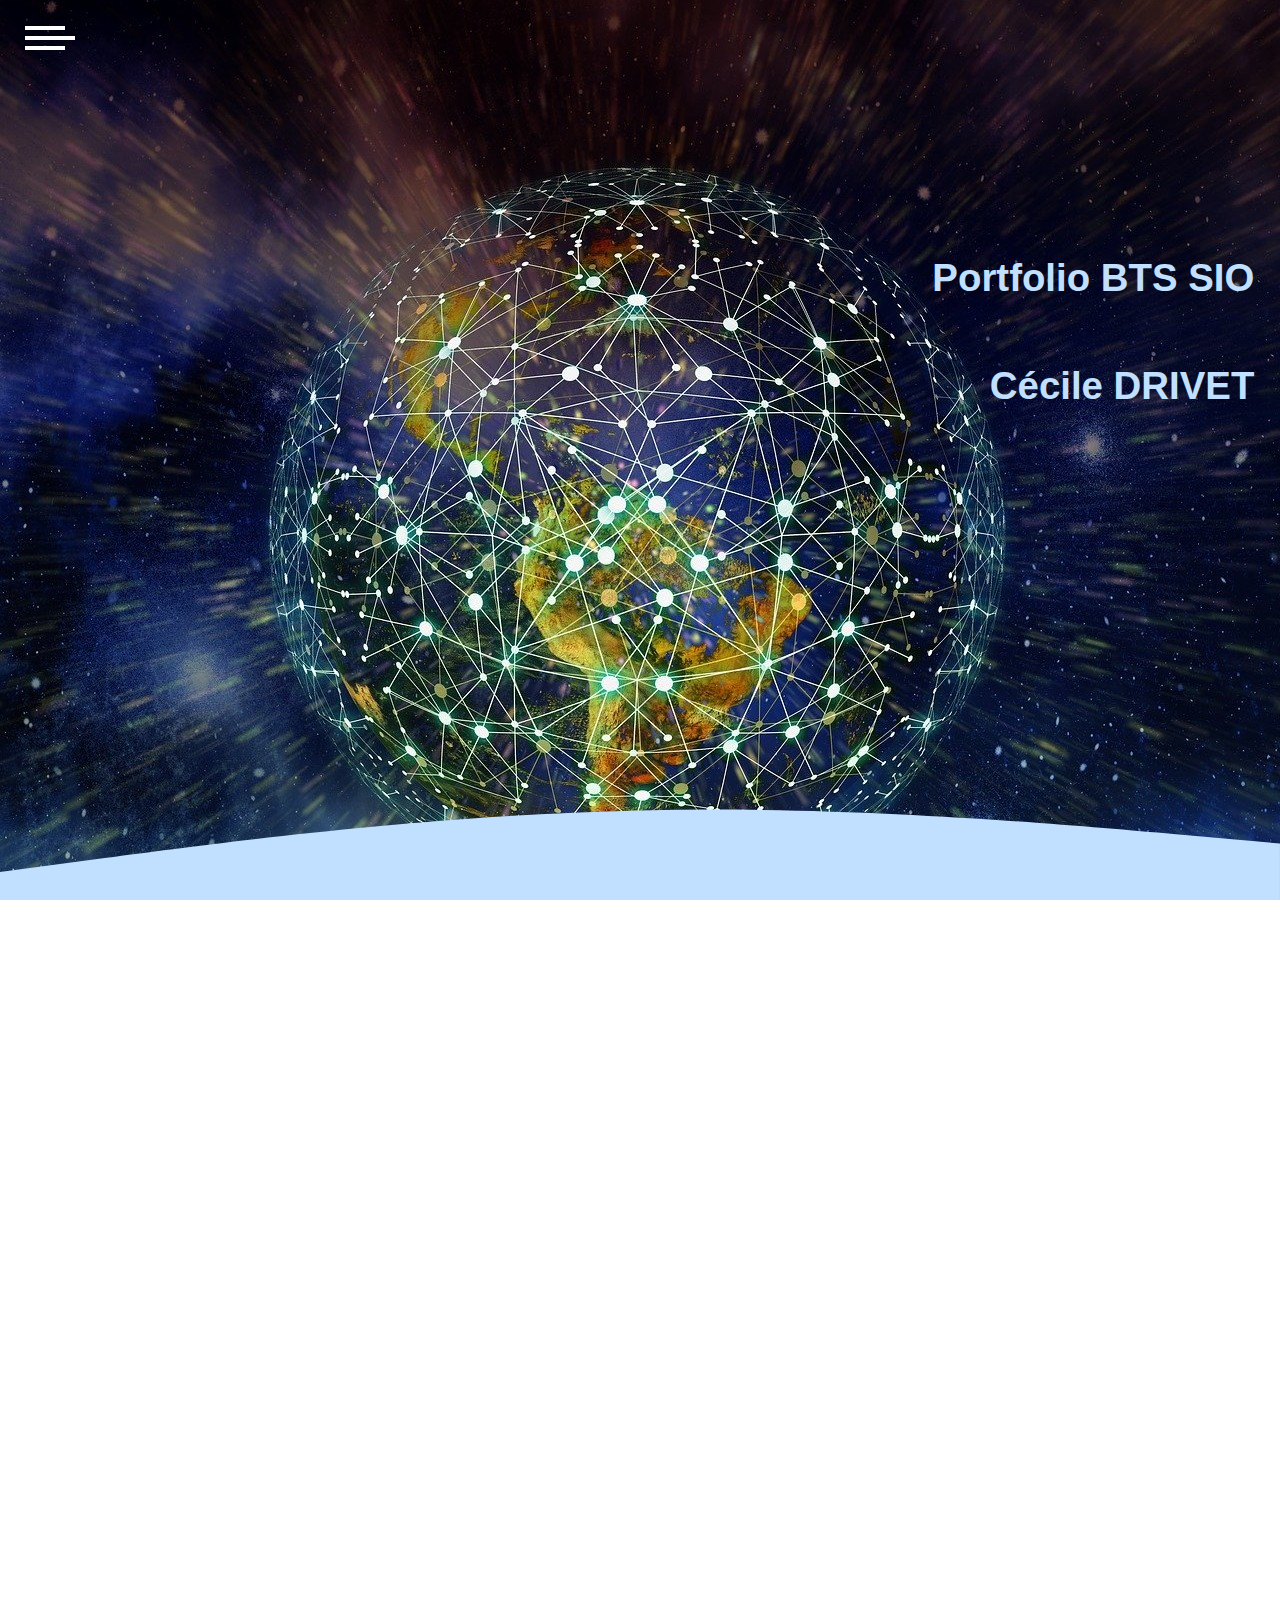
==== index.html @ f3564afc "Initial commit" ====
﻿<!DOCTYPE html>

<html lang="en" xmlns="http://www.w3.org/1999/xhtml">
<head>
    <meta charset="utf-8" />
    <link href="style.css" rel="stylesheet" />
    <title>Accueil</title>
</head>
<body>
    <div class="menu_icon">
        <div class="icon_line"></div>
    </div>
    <nav class="menu">
        <div class="logo">
            <img src="./img/logo_blue.png" alt="Logo du site" />
        </div>
        <ul class="menu_main">
            <li class="menu_cat"><a href="#">Accueil</a><div class="line"></div></li>
            <li class="menu_cat"><a href="#">Curriculum Vitae</a><div class="line"></div></li>
            <li class="menu_cat"><a href="">L'entreprise</a><div class="line"></div></li>
            <li class="menu_cat"><a href="">Epreuve E4 | Conception et maintenance de solutions informatiques</a><div class="line"></div></li>
            <li class="menu_cat"><a href="">Epreuve E6 | Présentation orale</a><div class="line"></div></li>
            <li class="menu_cat"><a href="veille_tech.html">Veille Techno. | Les moteurs de jeux</a><div class="line"></div></li>
            <!--<ul class="sous_menu">
                <li><a href="#">Unity</a></li>
                <li><a href="#">Unreal Engine</a></li>
                <li><a href="#">[BONUS] Les p'tites pépites !</a><div class="line"></div></li>
            </ul>-->
            <li class="menu_cat"><a href="#">Veille Juridique | Les contrats</a><div class="line"></div></li>
            <!--<ul class="sous_menu">
                <li><a href="#">Les contrats de sous traitance</a></li>
                <li><a href="#">Les contrats d'hébergement</a><div class="line"></div></li>
            </ul>-->
            <li class="menu_cat"><a href="contact.html">Contact</a><div class="line"></div></li>
        </ul>
        <div class="menu_close">
            <img src="./img/menu_close_icon_blue.png" alt="Close menu icon" />
        </div>
    </nav>
    <div class="index_title">
        <h1>Portfolio BTS SIO</h1>
        <h2>Cécile DRIVET</h2>
        <svg class="wave_wrapper" xmlns="http://www.w3.org/2000/svg" viewBox="0 0 1440 320">
            <path class="wave" fill="#c1e0ff" fill-opacity="1" d="M0,288L120,272C240,256,480,224,720,218.7C960,213,1200,235,1320,245.3L1440,256L1440,320L1320,320C1200,320,960,320,720,320C480,320,240,320,120,320L0,320Z"></path>
        </svg>
    </div>    
    <div class="index_content content">        
        <h2>Bienvenue à tous,</h2>
        <div class="index_desc">
            <p>
                &emsp;&emsp;Ce site internet a été réalisé dans le cadre d'une formation au BTS Services Informatiques aux Organisations, option Solutions Logicielles et Applications Métiers pour la session 2019 - 2020.
                Vous pourrez voir au travers de ce portfolio, les compétences acquises au cours de ma formation dans l'école ESICAD, celles acquises au cours de mon alternance au sein de l'entreprise Infotel mais également celles acquises lors de la réalisation de mes divers projets.<br />
                &emsp;&emsp;Vous trouverez également mon travail de recherche effectué dans le cadre de l'instauration d'une veille technologique ainsi qu'une veille juridique. Pour la veille technologique, mon sujet portera sur les moteurs de développement de jeux vidéo et leur language de programmation. Le sujet de veille juridique quant à lui portera sur les contrats.
            </p>
        </div>
    </div>
    <footer class="footer">
        <p><a href="index.html">Accueil</a> | <a href="#">Curriculum Vitae</a> | <a href="#">Le BTS SIO</a> | <a href="#">Epreuve E4</a> | <a href="#">Epreuve E6</a> | <a href="veille_tech.html">Veille Technologique</a> | <a href="#">Veille Juridique</a> | <a href="contact.html">Contact</a></p>
        <div class="separator"></div>
        <p>Copyright © 2020 DRIVET Cécile - Tous droits réservés</p>
    </footer>
    <script src="https://code.jquery.com/jquery-3.3.1.js"></script>
    <script src="./jquerymenu.js"></script>
</body>
</html>
---- style.css ----
﻿html {
    overflow: hidden;
    height: 100%;
}

body {
    margin: 0;
    padding: 0;
    perspective: 1px;
    transform-style: preserve-3d;
    overflow-y: scroll;
    overflow-x: hidden;
    height: 100%;
    background-color: transparent;
}






/*MENU*/
.menu_icon {
    height: 25px;
    width: 50px;
    position: fixed;
    top: 25px;
    left: 25px;
}

.menu_icon:hover {
    cursor: pointer;
}

.icon_line {
    height: 4px;
    width: 50px;
    background-color: white;
    position: absolute;
    top: 50%;
    left: 50%;
    transform: translate(-50%,-50%);
    transition: all .3s;
}

.menu_icon:hover .icon_line {
    width: 40px;
}

.icon_line::before {
    content: '';
    height: 4px;
    width: 40px;
    background-color: white;
    position: absolute;
    margin-top: 10px;
    transition: all .3s;
}

.menu_icon:hover .icon_line::before {
    width: 50px;
}

.icon_line::after {
    content: '';
    height: 4px;
    width: 40px;
    background-color: white;
    position: absolute;
    margin-top: -10px;
    transition: all .3s;
}

.menu_icon:hover .icon_line::after {
    width: 50px;
}

.menu {
    margin: 0;
    height: 100vh;
    width: 25%;
    background-color: #333333;
    -webkit-clip-path: polygon(0 0,100% 0,0% 100%,0% 100%);
    position: fixed;
    top: 0;
    left: -25%;
    transition: all .5s ease-in-out;
    z-index:1;
}

.menu_main {
    list-style: none;
    padding: 0px;
    margin: 0px;
    font-family: arial;
    text-align: center;
    font-size: 1vw;
    position: absolute;
    width: 60%;
    top: 50%;
    left: 50%;
    transform: translate(-50%,-50%);
}

.menu_cat {
    margin: 25px 0 25px 0;
    width: 100%;
}

.menu_cat:hover {
    cursor: pointer;
}

.menu_main li a {
    color: #c1e0ff;
    text-decoration: none;
}

.line {
    height: 2px;
    width: 65%;
    background-color: #c1e0ff;
    margin-top: 10px;
    position: absolute;
    left: 50%;
    transform: translate(-50%);
    transition: all .3s;
}

.menu_cat:hover .line {
    width: 70%;
}

.logo {
    position: absolute;
    width: 75%;
    height: 10%;
    top: 10%;
    left: 50%;
    transform: translate(-50%);
}

.logo img {
    width: 100%;
    height: 100%;
    object-fit: contain;
}

.menu_close {
    position: absolute;
    width: 10%;
    height: 5%;
    bottom: 10%;
    left: 50%;
    transform: translate(-50%);
}

.menu_close:hover {
    cursor: pointer;
}

.menu_close img {
    width: 100%;
    height: 100%;
    object-fit: contain;
}








/*PAGE ACCUEIL*/
.content {
    position: relative;
    width: 100%;
    height: 100%;
    background-color: #c1e0ff;
}

.index_content h2 {
    text-align: center;
    margin: 0;
    padding: 5% 0 5% 0;
    font-size: 1.6vw;
}

.index_title {
    width: 100%;
    height: 100%;
    color: white;
    margin:0;
    background-image: url(./img/fond_main.jpg);
    background-attachment: fixed;
    background-position: top;
    background-size: auto;
    background-repeat: no-repeat;
}

.index_title h1 {
    padding: 20% 0 5% 0;
}

.index_title h1, .index_title h2 {
    margin: 0;
    width: 98%;
    text-align: right;
    font-size: 3vw;
    font-family: Arial;
    color: #c1e0ff;
}

.wave_wrapper {
    background-color: transparent;
    position: absolute;
    overflow: visible;
    pointer-events: none;
    bottom:0;
    margin:0;
}

.index_desc {
    height: auto;
    width: 100%;
}

.index_desc p {
    margin: 5% 25% 5% 25%;
    text-align: justify;
    line-height: 150%;
    font-size: 1.2vw;
}

.title {
    width: 60%;
    text-align: center;
    margin: 0 auto 7% auto;
    padding: 5% 0 0 0;
    font-size: 3vw;
}






/*VEILLE TECHNO MENU*/
.vt_intro h2 {
    text-align: center;
    margin: 0;
    padding: 5% 0 5% 0;
    font-size: 1.6vw;
}

.vt_intro {
    width: 100%;
    background-color: #c1e0ff;
}

.vt_intro p {
    margin: 5% 25% 5% 25%;
    text-align: justify;
    line-height: 150%;
    font-size: 1.2vw;
}

.vt_cat {
    margin: 5% 10% 0 10%;
    padding-bottom: 5%;
    width: auto;
    height: 300px;
    justify-content: space-between;
    display: flex;
    background-color: #afa498;
}

.crash_test_cat, .unity_cat, .other_cat {
    background-color: aqua;
    height: 0%;
    width: 27%;
}

.cat_title {
    text-align: center;
    font-size: 1vw;
    height: 100%;
}












/*ARTICLE*/
.article_content h1 {
    text-align: center;
}

.article_title {
    text-align: center;
    margin: 5% 25% 5% 25%;
}

.article_date {
    font-style: italic;
    text-align: right;
}

.warning {
    text-align: center;
    color: red;
}

.article_txt {
    margin: 10% 15% 10% 15%;
}

.vjuri_title {
    width: 100%;
    height: 100%;
    color: white;
    margin: 0;
    background-image: url(./img/balance.jpg);
    background-attachment: fixed;
    background-position: top;
    background-size: auto;
    background-repeat: no-repeat;
}

.article_juri_left, .article_juri_right {
}

.article_juri_left{
    margin:1% 45% 1% 20%;
}

.article_juri_right {
    margin: 1% 20% 1% 45%;
}






/*PAGE CONTACT*/
.contact_title {
    width: 100%;
    height: 100%;
    color: white;
    margin: 0;
    background-image: url(./img/fond_contact.jpg);
    background-attachment: fixed;
    background-position: top;
    background-size: auto;
    background-repeat: no-repeat;
}

.contact_wrapper p{
    margin:0;
    padding:5% 0 5% 0;
    text-align:center;
}

.contact_form {
    display: flex;
    flex-direction: column;
    justify-content: center;
    width: 60%;
    height: 70%;
    margin: 0 auto 0 auto;
}

.column {
    display: flex;
    flex-direction: column;
    flex-grow: 1;
    width: 95%;
    margin: 0 auto 0 auto;
}

.inputfield {
    display: flex;
    margin: 0 0 4% 0;
    flex-grow: 1;
    justify-content: space-between;
}

.inputfield input {
    font-size: .9vw;
    border-radius: 15px;
    border: 2px solid #333333;
}

.normal {
    width: 25%;
}

.longer {
    width: 35%;
}

.msg_content {
    margin: 0 0 4% 0;
    height: 40%;
    flex-grow: 10;
}

.msg_content textarea {
    resize: none;
    width: 100%;
    height: 100%;
    font-size: .9vw;
}

.send_mail {
    display: flex;
    justify-content: flex-end;
    width: 95%;
    margin: 0 auto 0 auto;
}

.send_mail button {
    font-size: 1.5vw;
}








/*FOOTER*/
.footer {
    width: 100%;
    height: auto;
    background-color: #333333;
    background-size: cover;
    padding: 1% 0 1% 0;
}

.footer p {
    margin: 0;
    text-align: center;
    font-size: 0.7vw;
    font-family:Arial;
    color: #c1e0ff;
}

.separator {
    content: "";
    height: 1px;
    width: 25%;
    background-color: #c1e0ff;
    margin:1% auto 1% auto;
}

.footer p a {
    text-decoration: none;
    color: #c1e0ff;
}
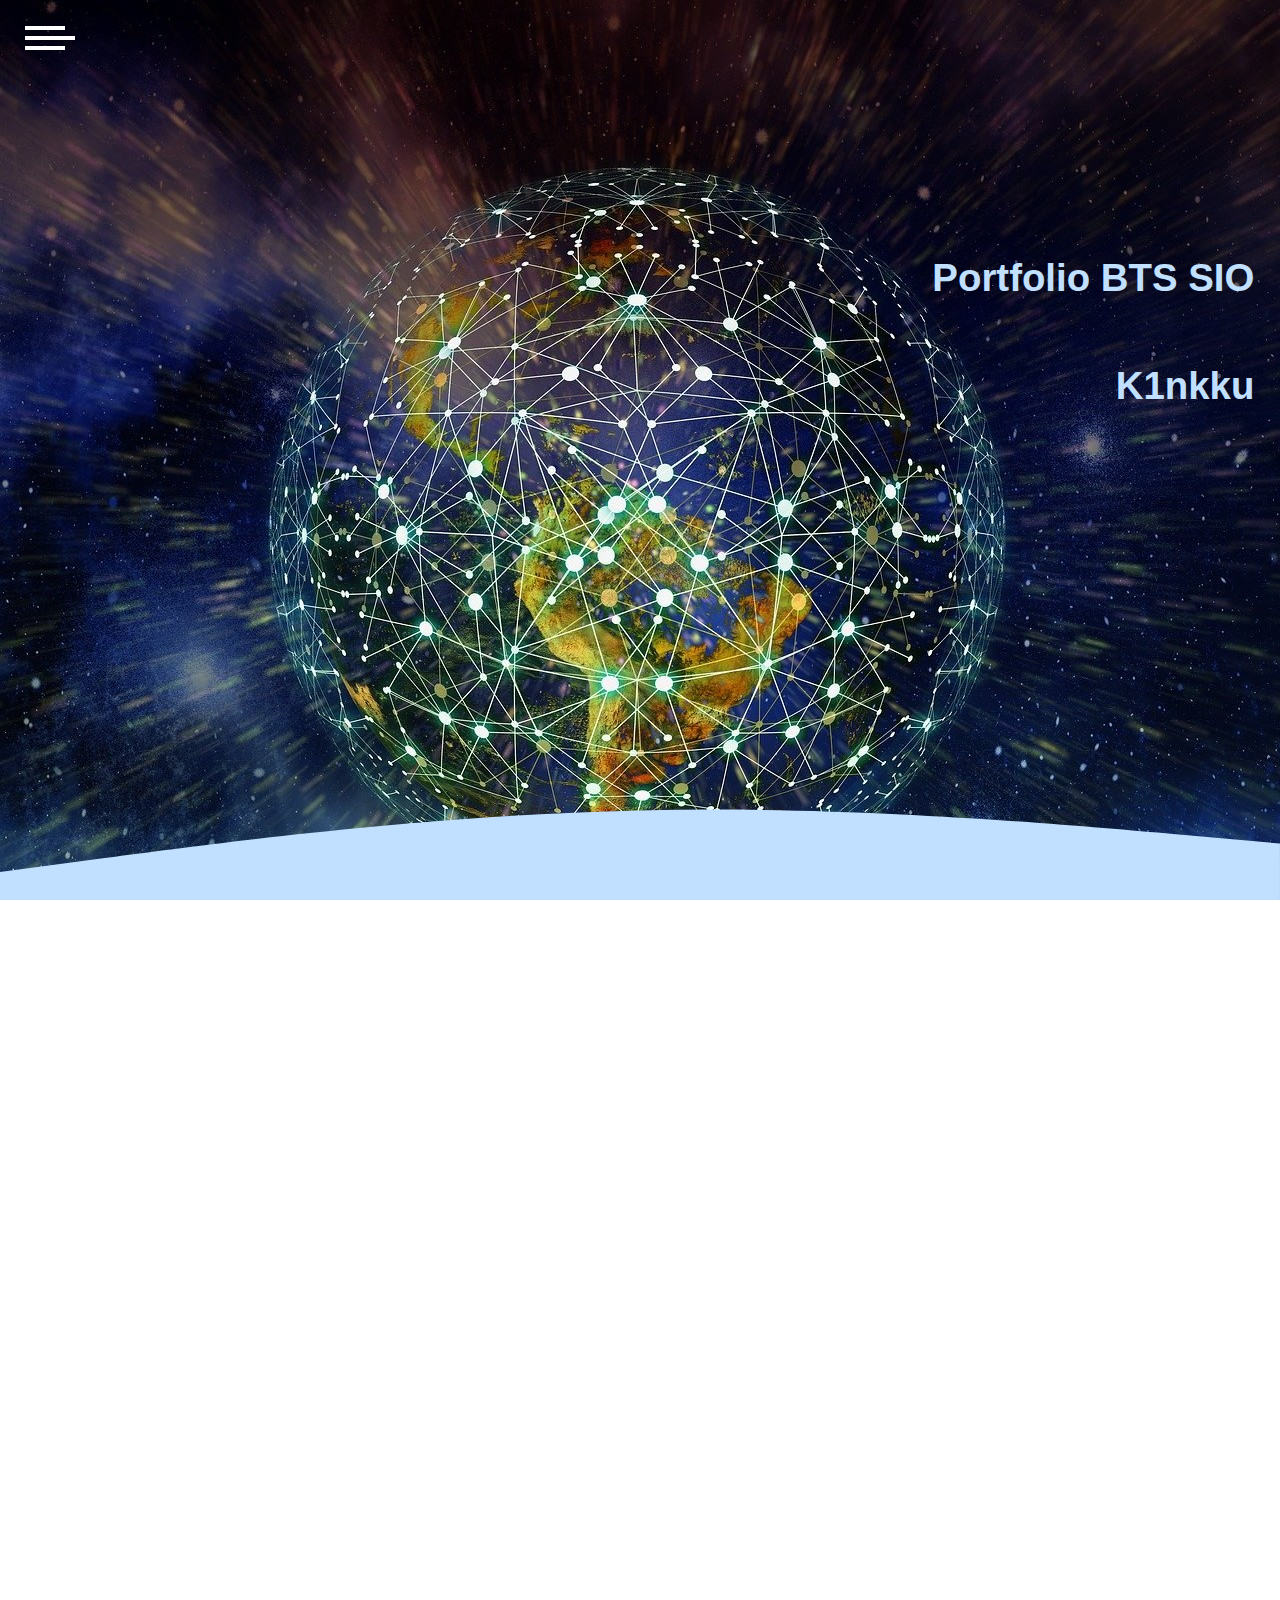
==== commit 99d8c74b: "Modification mineures" ====
--- a/index.html
+++ b/index.html
@@ -39,7 +39,7 @@
     </nav>
     <div class="index_title">
         <h1>Portfolio BTS SIO</h1>
-        <h2>Cécile DRIVET</h2>
+        <h2>K1nkku</h2>
         <svg class="wave_wrapper" xmlns="http://www.w3.org/2000/svg" viewBox="0 0 1440 320">
             <path class="wave" fill="#c1e0ff" fill-opacity="1" d="M0,288L120,272C240,256,480,224,720,218.7C960,213,1200,235,1320,245.3L1440,256L1440,320L1320,320C1200,320,960,320,720,320C480,320,240,320,120,320L0,320Z"></path>
         </svg>
@@ -57,7 +57,7 @@
     <footer class="footer">
         <p><a href="index.html">Accueil</a> | <a href="#">Curriculum Vitae</a> | <a href="#">Le BTS SIO</a> | <a href="#">Epreuve E4</a> | <a href="#">Epreuve E6</a> | <a href="veille_tech.html">Veille Technologique</a> | <a href="#">Veille Juridique</a> | <a href="contact.html">Contact</a></p>
         <div class="separator"></div>
-        <p>Copyright © 2020 DRIVET Cécile - Tous droits réservés</p>
+        <p>Copyright © 2023 K1nkku - Tous droits réservés</p>
     </footer>
     <script src="https://code.jquery.com/jquery-3.3.1.js"></script>
     <script src="./jquerymenu.js"></script>
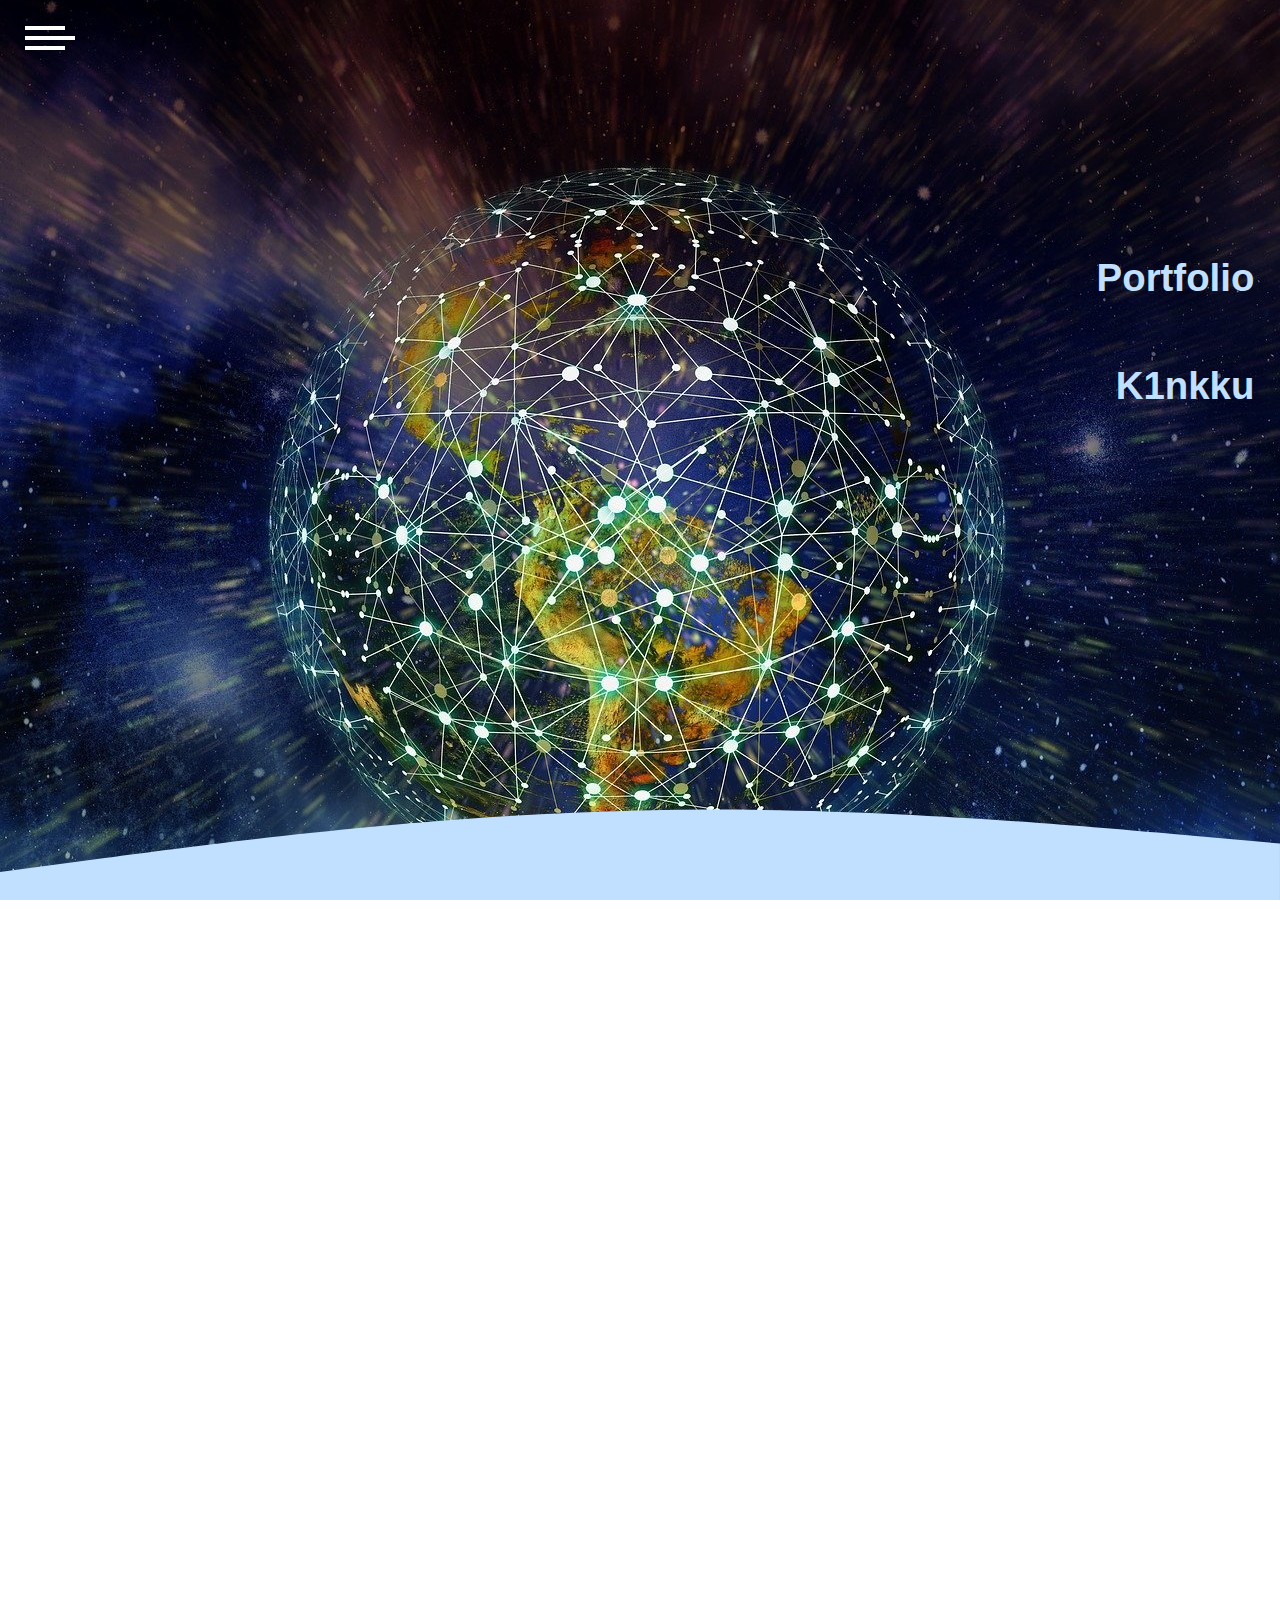
==== commit c0a8bb88: "Update index.html" ====
--- a/index.html
+++ b/index.html
@@ -12,7 +12,7 @@
     </div>
     <nav class="menu">
         <div class="logo">
-            <img src="./img/logo_blue.png" alt="Logo du site" />
+            <img src="" alt="Logo du site" />
         </div>
         <ul class="menu_main">
             <li class="menu_cat"><a href="#">Accueil</a><div class="line"></div></li>
@@ -38,17 +38,17 @@
         </div>
     </nav>
     <div class="index_title">
-        <h1>Portfolio BTS SIO</h1>
+        <h1>Portfolio</h1>
         <h2>K1nkku</h2>
         <svg class="wave_wrapper" xmlns="http://www.w3.org/2000/svg" viewBox="0 0 1440 320">
             <path class="wave" fill="#c1e0ff" fill-opacity="1" d="M0,288L120,272C240,256,480,224,720,218.7C960,213,1200,235,1320,245.3L1440,256L1440,320L1320,320C1200,320,960,320,720,320C480,320,240,320,120,320L0,320Z"></path>
         </svg>
     </div>    
     <div class="index_content content">        
-        <h2>Bienvenue à tous,</h2>
+        <h2>Bienvenue à tous et à toutes,</h2>
         <div class="index_desc">
             <p>
-                &emsp;&emsp;Ce site internet a été réalisé dans le cadre d'une formation au BTS Services Informatiques aux Organisations, option Solutions Logicielles et Applications Métiers pour la session 2019 - 2020.
+                &emsp;&emsp;Ce site internet a été réalisé dans le cadre afin de présenter les différents porjets sur lesquels je travaille.
                 Vous pourrez voir au travers de ce portfolio, les compétences acquises au cours de ma formation dans l'école ESICAD, celles acquises au cours de mon alternance au sein de l'entreprise Infotel mais également celles acquises lors de la réalisation de mes divers projets.<br />
                 &emsp;&emsp;Vous trouverez également mon travail de recherche effectué dans le cadre de l'instauration d'une veille technologique ainsi qu'une veille juridique. Pour la veille technologique, mon sujet portera sur les moteurs de développement de jeux vidéo et leur language de programmation. Le sujet de veille juridique quant à lui portera sur les contrats.
             </p>
@@ -62,4 +62,4 @@
     <script src="https://code.jquery.com/jquery-3.3.1.js"></script>
     <script src="./jquerymenu.js"></script>
 </body>
-</html>+</html>
